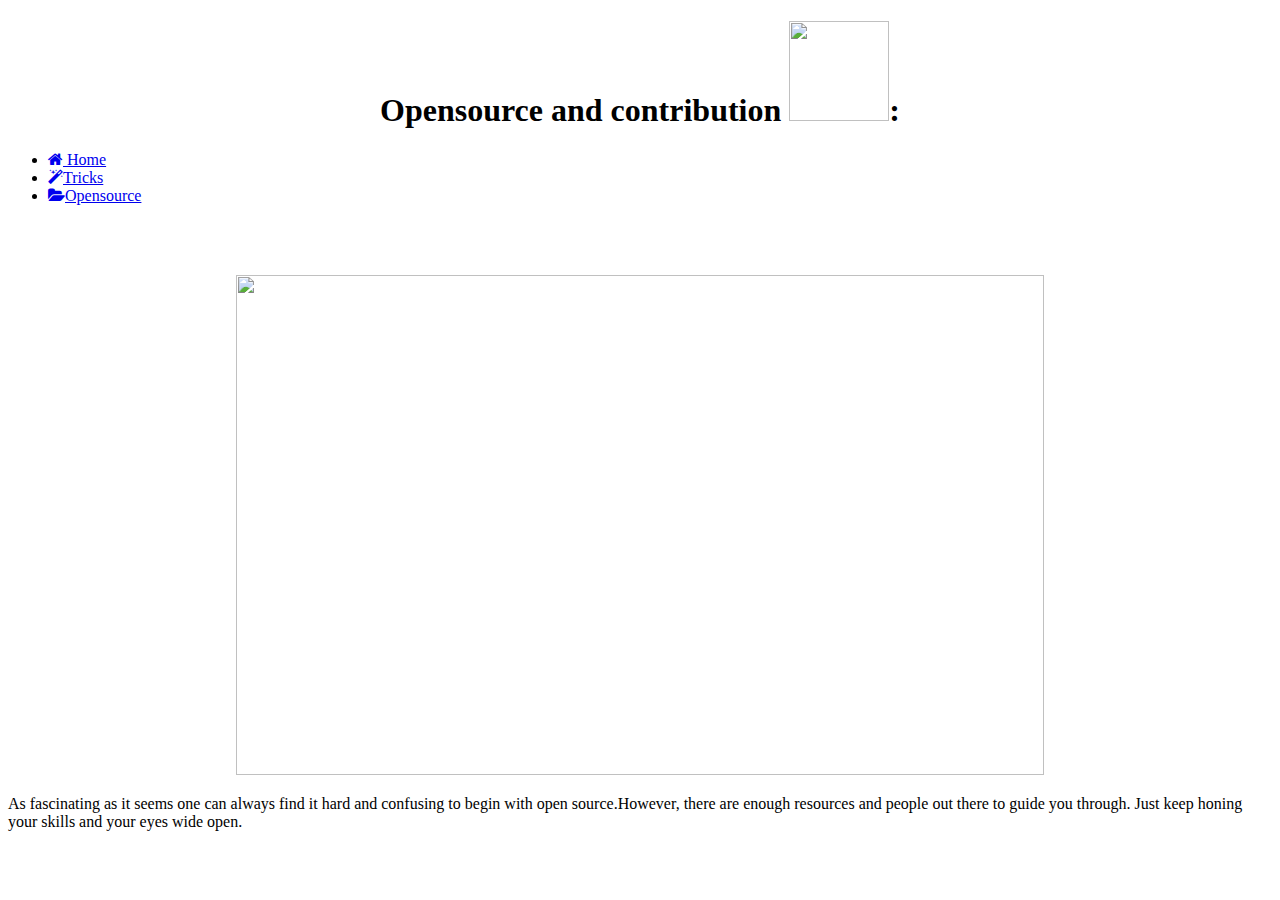
==== opensource.html @ 9a226638 "mhm title change" ====
<!Doctype HTML>
<html lang="eng">

<head>
    <meta charset="utf-8">
    <meta name="viewport" content="width=device-width, initial-scale=1">
    <title>Github</title>
    <link rel="stylesheet" type="text/css" href="css\styled.css" />
    <link rel="stylesheet" href="https://cdnjs.cloudflare.com/ajax/libs/font-awesome/4.7.0/css/font-awesome.min.css">
</head>

<body>
    <article>
    <center><h1>Opensource and contribution <img src="Image\Octocat.png" style="width:100px;height:100px;" />:</h1></center>
    <nav>
        <ul>
            <li>
                <a href="index.html"><i class="fa fa-home"></i> Home</a>
            </li>
            <li>
                <a href="tricks.html"><i class="fa fa-magic"></i>Tricks</a>
            </li>
            <li>
                <a  class="active" href="opensource.html"><i class="fa fa-folder-open"></i>Opensource</a>
            </li>
        </ul>
    </nav>
    <br><br><br>
    <section id="gridt">
        <div class="container">
            <center><img src="Image/index.png" height="500px" width="80%" ></center>
        </div>
        <div class="intro">
            <p>As fascinating as it seems one can always find it hard and confusing to begin with open source.However, there are enough resources and people out there
                to guide you through. Just keep honing your skills and your eyes wide open.</p>
        </div>
    </section>
   
</article>
</body>
</html>
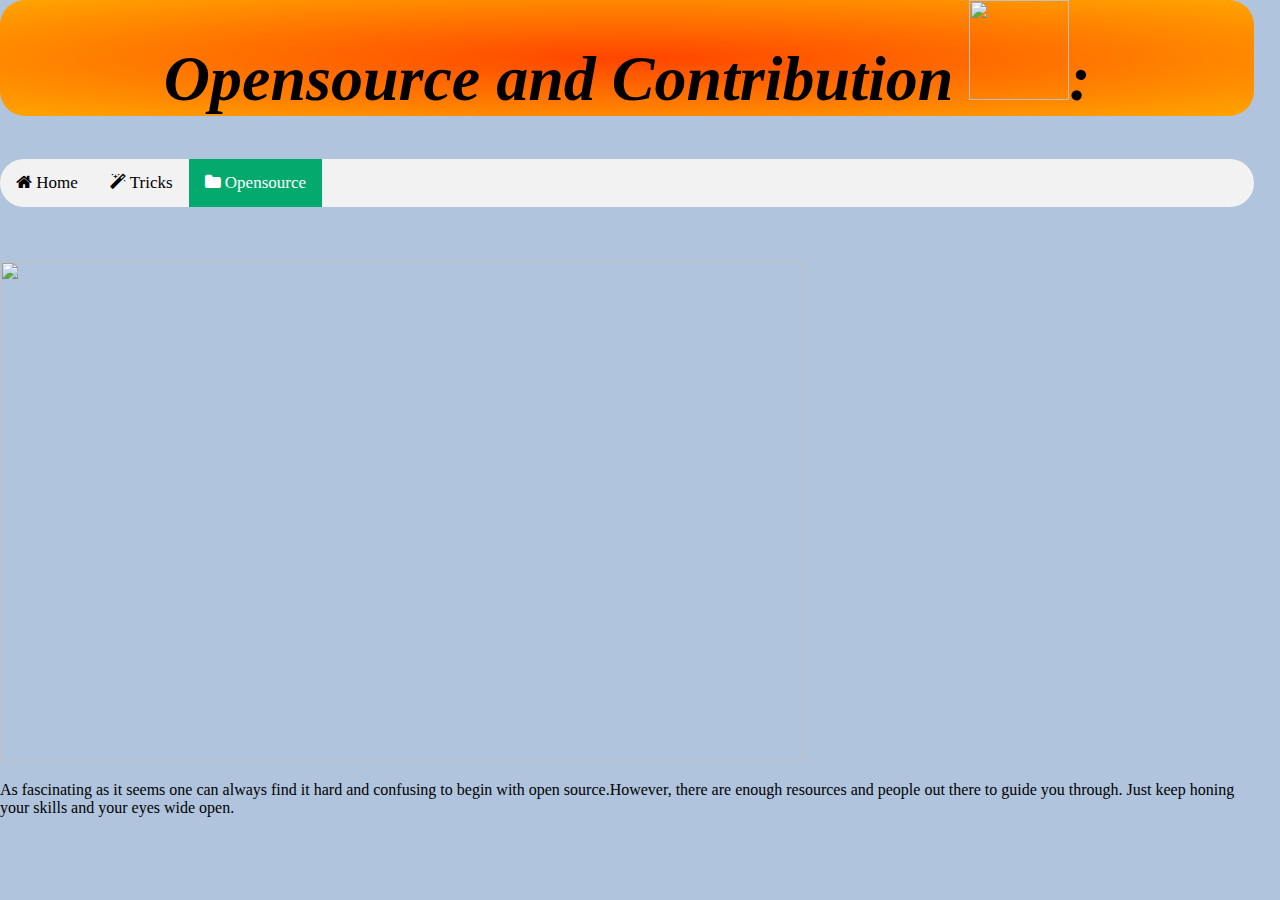
==== commit 55c6db76: "flex-edition" ====
--- a/opensource.html
+++ b/opensource.html
@@ -7,35 +7,41 @@
     <title>Github</title>
     <link rel="stylesheet" type="text/css" href="css\styled.css" />
     <link rel="stylesheet" href="https://cdnjs.cloudflare.com/ajax/libs/font-awesome/4.7.0/css/font-awesome.min.css">
+    <link rel="stylesheet" href="https://cdnjs.cloudflare.com/ajax/libs/font-awesome/4.7.0/css/font-awesome.min.css">
+    <script>
+        function myFunction() {
+    var x = document.getElementById("myTopnav");
+    if (x.className === "topnav") {
+        x.className += " responsive";
+    } else {
+        x.className = "topnav";
+    }
+    }
+    </script>
 </head>
 
 <body>
     <article>
-    <center><h1>Opensource and contribution <img src="Image\Octocat.png" style="width:100px;height:100px;" />:</h1></center>
-    <nav>
-        <ul>
-            <li>
-                <a href="index.html"><i class="fa fa-home"></i> Home</a>
-            </li>
-            <li>
-                <a href="tricks.html"><i class="fa fa-magic"></i>Tricks</a>
-            </li>
-            <li>
-                <a  class="active" href="opensource.html"><i class="fa fa-folder-open"></i>Opensource</a>
-            </li>
-        </ul>
-    </nav>
+    <center><h1>Opensource and Contribution <img src="Image\Octocat.png" style="width:100px;height:100px;" />:</h1></center>
+    <div class="topnav" id="myTopnav">
+        <a href="index.html" ><i class="fa fa-home"></i> Home</a>
+        <a href="tricks.html"><i class="fa fa-magic"></i> Tricks</a>
+        <a href="opensource.html" class="active"><i class="fa fa-folder"></i> Opensource</a>
+        <a href="javascript:void(0);" class="icon" onclick="myFunction()">
+          <i class="fa fa-bars"></i>
+        </a>
+      </div>
     <br><br><br>
-    <section id="gridt">
-        <div class="container">
-            <center><img src="Image/index.png" height="500px" width="80%" ></center>
+    <div class="flex-container">
+        <div style="flex-grow:2">
+            <img src="Image/index.png" height="500px" width="80%" >
         </div>
-        <div class="intro">
+        <div>
             <p>As fascinating as it seems one can always find it hard and confusing to begin with open source.However, there are enough resources and people out there
                 to guide you through. Just keep honing your skills and your eyes wide open.</p>
         </div>
-    </section>
-   
+
+    </div>
 </article>
 </body>
 </html>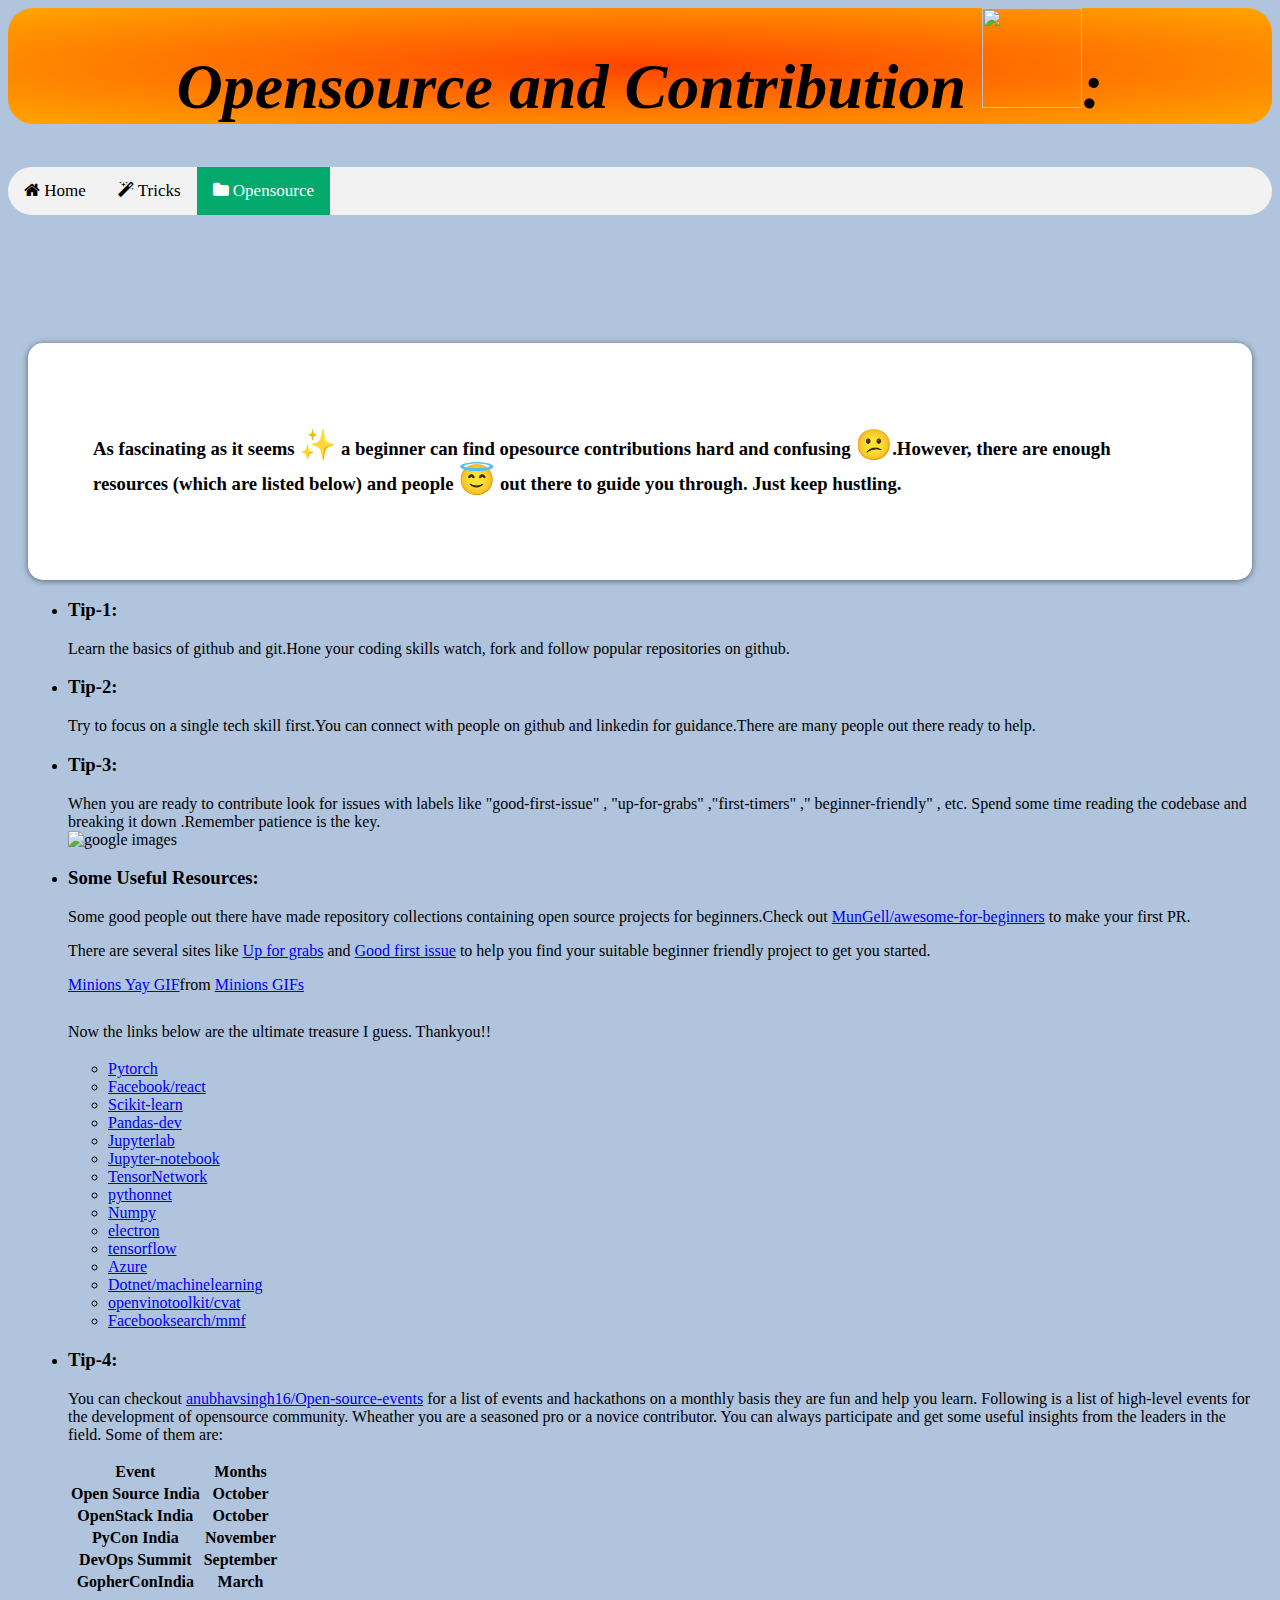
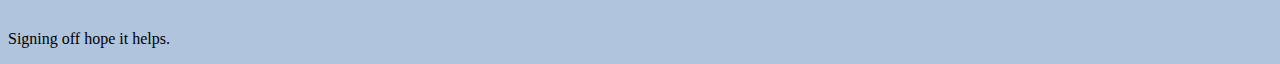
==== commit fca7113f: "some changes to opensource" ====
--- a/opensource.html
+++ b/opensource.html
@@ -8,6 +8,7 @@
     <link rel="stylesheet" type="text/css" href="css\styled.css" />
     <link rel="stylesheet" href="https://cdnjs.cloudflare.com/ajax/libs/font-awesome/4.7.0/css/font-awesome.min.css">
     <link rel="stylesheet" href="https://cdnjs.cloudflare.com/ajax/libs/font-awesome/4.7.0/css/font-awesome.min.css">
+    <script src="https://code.iconify.design/2/2.0.3/iconify.min.js"></script>
     <script>
         function myFunction() {
     var x = document.getElementById("myTopnav");
@@ -33,15 +34,98 @@
       </div>
     <br><br><br>
     <div class="flex-container">
-        <div style="flex-grow:2">
-            <img src="Image/index.png" height="500px" width="80%" >
+        <div class="cover">
         </div>
-        <div>
-            <p>As fascinating as it seems one can always find it hard and confusing to begin with open source.However, there are enough resources and people out there
-                to guide you through. Just keep honing your skills and your eyes wide open.</p>
+        <br><br><br>
+        <div class="intro">
+            <h3>As fascinating as it seems <span style="font-size:30px">&#10024;</span> a beginner can find opesource contributions hard and confusing <span style="font-size:30px">
+                &#128533;</span>.However, there are enough resources (which are listed below) and people <span style="font-size:30px">&#128519;</span> out there
+                to guide you through. Just keep hustling.</h3>
         </div>
-
+        <div class="content">
+            <ul>
+                <li>
+                    <h3>Tip-1:</h3>
+                    <p>Learn the basics of github and git.Hone your coding skills watch, fork  and follow popular repositories on github.</p>
+                </li>
+                <li>
+                    <h3>Tip-2:</h3>
+                    <p>Try to focus on a single tech skill first.You can connect with people on github and linkedin for guidance.There are many people out there ready to help.</p>
+                </li>
+                <li>
+                    <h3>Tip-3:</h3>
+                    <p>
+                        When you are ready to contribute look for issues with labels like "good-first-issue" , "up-for-grabs" ,"first-timers" ," beginner-friendly" , etc.
+                        Spend some time reading the codebase and breaking it down .Remember patience is the key.<br>
+                        <img src="https://thumbs.gfycat.com/DecimalInfiniteKiskadee-size_restricted.gif" width=45% alt="google images">
+                    </p>
+                </li>
+                <li>
+                    <h3>Some Useful Resources:</h3>
+                    <p>Some good people out there have made repository collections containing open source projects for beginners.Check out 
+                     <a href="https://github.com/MunGell/awesome-for-beginners">MunGell/awesome-for-beginners</a> to make your first PR.
+                    </p>
+                    <p>There are several sites like <a href=" https://up-for-grabs.net/">Up for grabs</a> and <a href="https://goodfirstissue.dev/">Good first issue</a>
+                    to help you find your suitable beginner friendly project to get you started.</p>
+                    <div class="tenor-gif-embed" data-postid="17426799" data-share-method="host" data-aspect-ratio="1.86047" data-width="45%"><a href="https://tenor.com/view/minions-yay-happy-nice-cheering-gif-17426799">Minions Yay GIF</a>from <a href="https://tenor.com/search/minions-gifs">Minions GIFs</a></div> <script type="text/javascript" async src="https://tenor.com/embed.js"></script>
+                    <p>Now the links below are the ultimate treasure I guess. Thankyou!! <span class="iconify" style="font-size: 30px;" data-icon="logos:microsoft"></span><br>
+                    <ul>
+                        <li><a href="https://github.com/pytorch/pytorch/contribute">Pytorch</a></li>
+                        <li><a href="https://github.com/facebook/react/contribute">Facebook/react</a></li>  
+                        <li><a href="https://github.com/scikit-learn/scikit-learn/contribute">Scikit-learn</a></li>   
+                        <li><a href="https://github.com/pandas-dev/pandas/contribute">Pandas-dev</a></li>
+                        <li><a href="https://github.com/jupyterlab/jupyterlab/contribute">Jupyterlab</a></li>
+                        <li><a href="https://github.com/jupyter/notebook/contribute">Jupyter-notebook</a></li>
+                        <li><a href="https://github.com/google/TensorNetwork/contribute">TensorNetwork</a></li>
+                        <li><a href=" https://github.com/pythonnet/pythonnet/contribute">pythonnet</a></li>
+                        <li><a href="https://github.com/numpy/numpy/contribute">Numpy</a></li>
+                        <li><a href=" https://github.com/electron/electron/contribute">electron</a></li>
+                        <li><a href="https://github.com/tensorflow/tfjs/contribute">tensorflow</a></li>
+                        <li><a href="https://github.com/Azure/mmlspark/contribute">Azure</a></li>
+                        <li><a href="https://github.com/dotnet/machinelearning/contribute">Dotnet/machinelearning</a></li>
+                        <li><a href="https://github.com/openvinotoolkit/cvat/contribute">openvinotoolkit/cvat</a></li>
+                        <li><a href=" https://github.com/facebookresearch/mmf/contribute">Facebooksearch/mmf</a></li>
+                    </ul></p>
+                </li>
+                <li>
+                    <h3>Tip-4:</h3>
+                    <p>
+                        You can checkout <a href="https://github.com/anubhavsingh16/Open-Source-Events">anubhavsingh16/Open-source-events</a> for a list of events and hackathons on a monthly basis they are fun and help you learn.
+                        Following is a list of high-level events for the development of opensource community. Wheather you are a seasoned pro or a  novice contributor. You can always participate and get some useful insights from the leaders in the field. Some of them are:<br>
+                        <table>
+                            <tr>
+                                <th>Event</th>
+                                <th>Months</th>
+                            </tr>
+                            <tr>
+                                <th>Open Source India</th>
+                                <th>October</th>
+                            </tr>
+                            <tr>
+                                <th>OpenStack India</th>
+                                <th>October</th>
+                            </tr>
+                            <tr>
+                                <th>PyCon India</th>
+                                <th>November</th>
+                            </tr>
+                            <tr>
+                                <th>DevOps Summit</th>
+                                <th>September</th>
+                            </tr>
+                            <tr>
+                                <th>GopherConIndia</th>
+                                <th>March</th>
+                            </tr>
+                        </table>
+                    </p>
+                </li>
+            </ul>
+        </div>
     </div>
+    <footer>
+        <p>Signing off hope it helps.</p>
+    </footer>
 </article>
 </body>
 </html>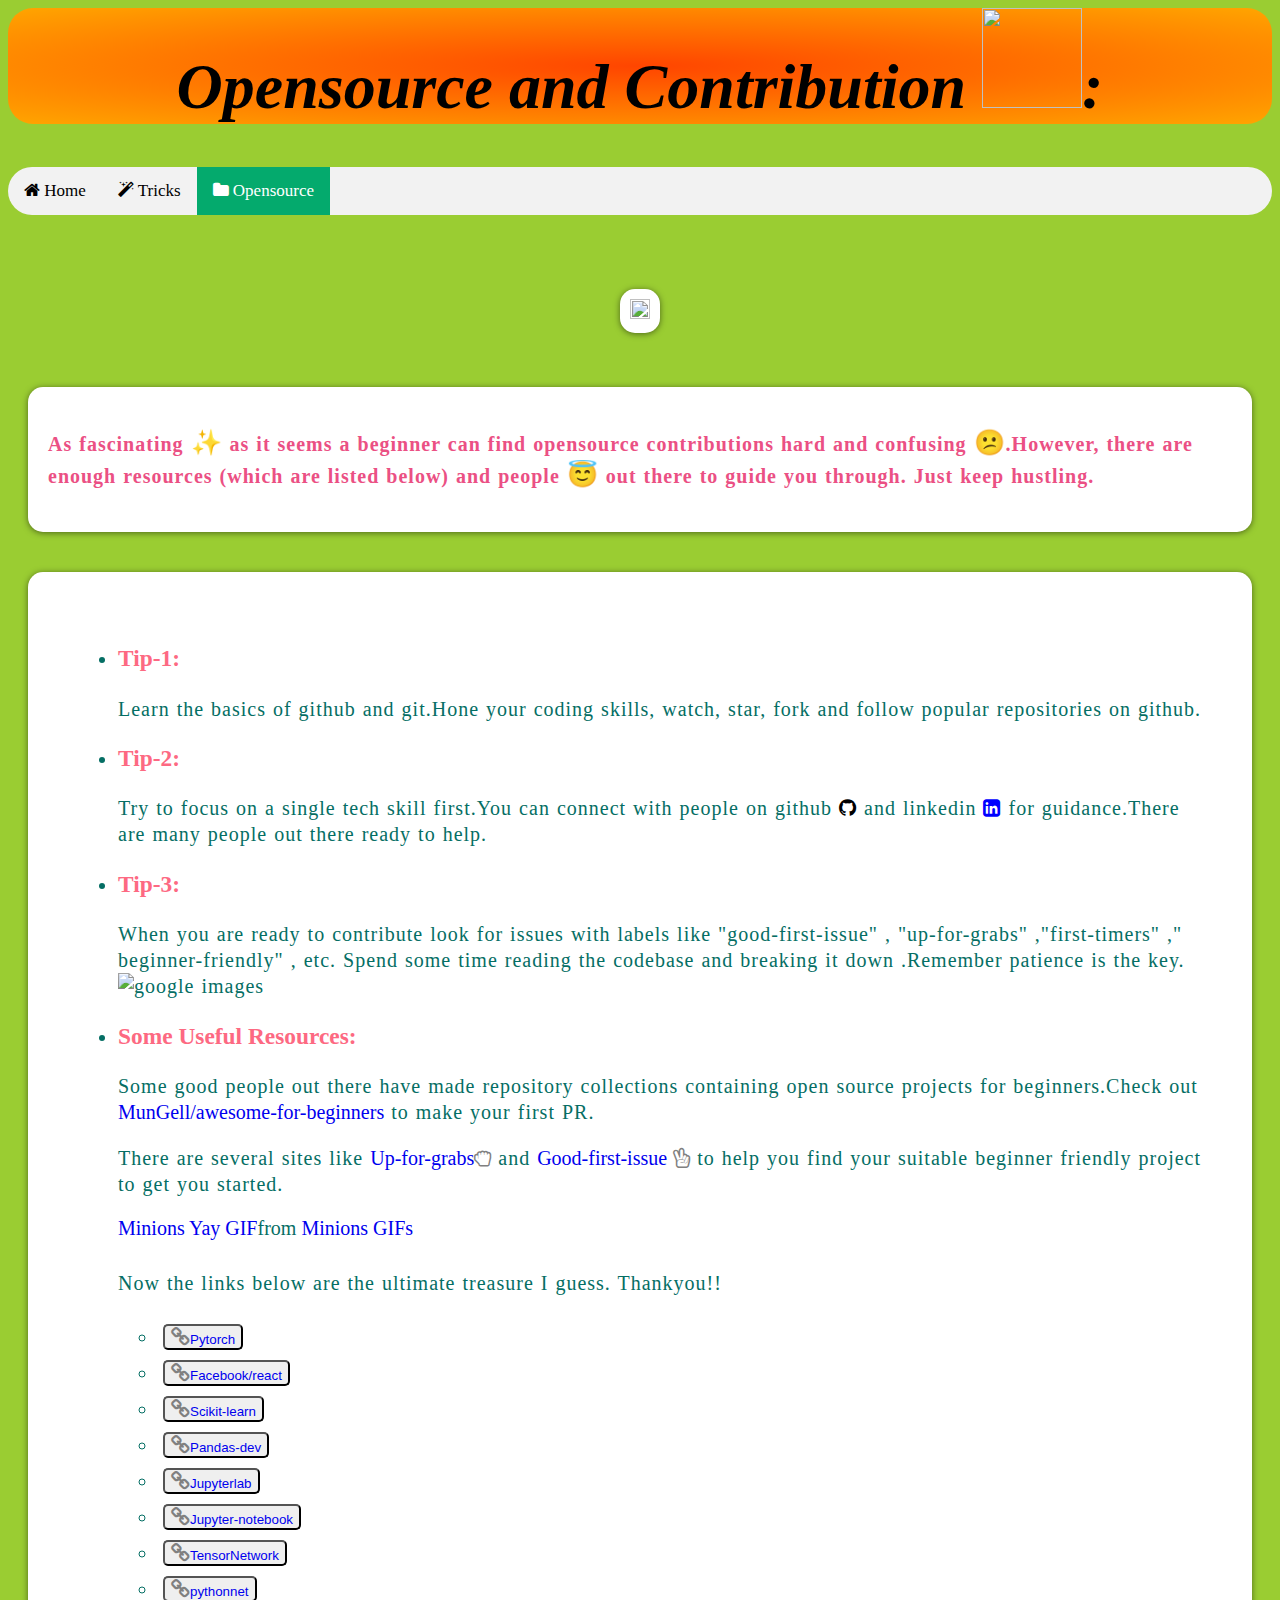
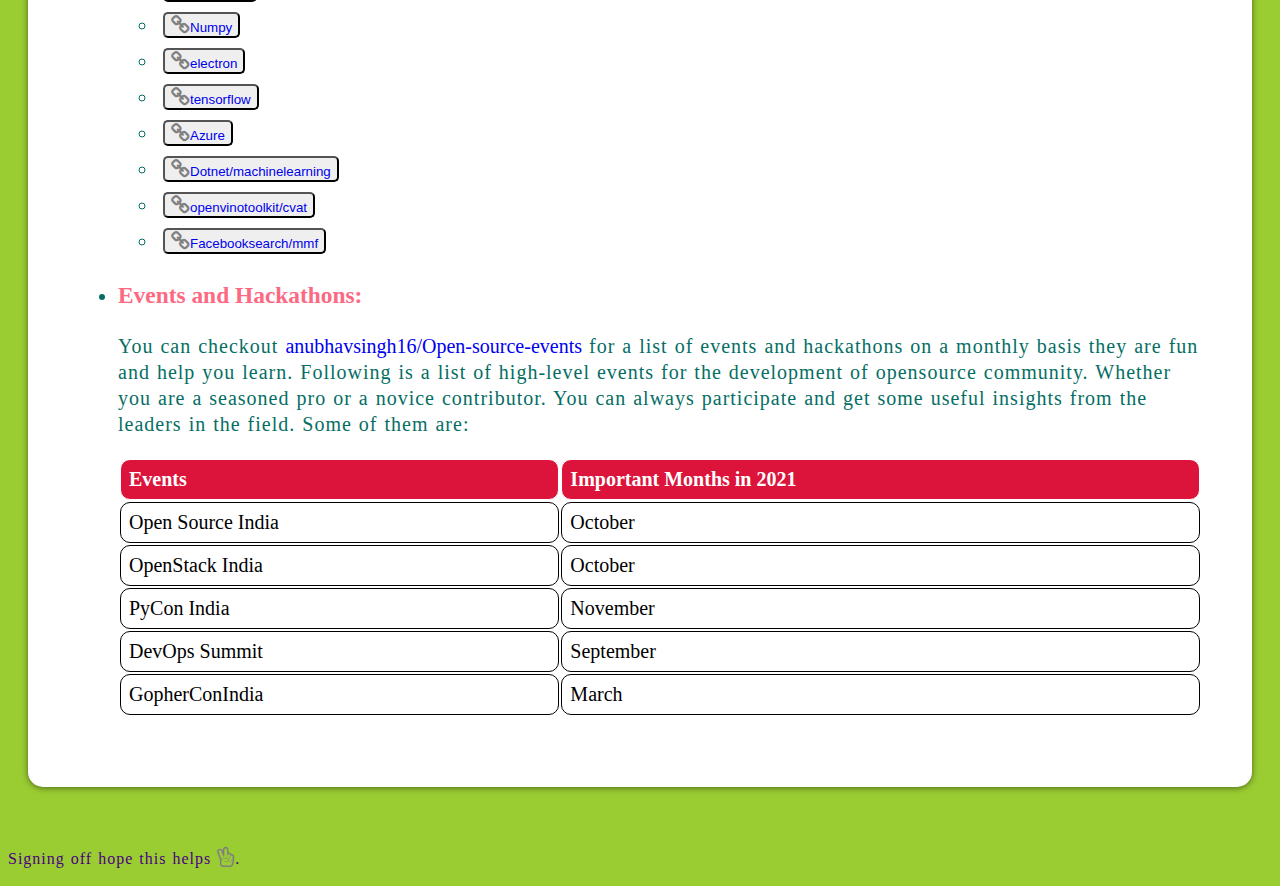
==== commit 3fc9e86b: "Done with opensource" ====
--- a/opensource.html
+++ b/opensource.html
@@ -35,22 +35,23 @@
     <br><br><br>
     <div class="flex-container">
         <div class="cover">
+            <img src="Image/index.png" width=100% height=50%>
         </div>
         <br><br><br>
         <div class="intro">
-            <h3>As fascinating as it seems <span style="font-size:30px">&#10024;</span> a beginner can find opesource contributions hard and confusing <span style="font-size:30px">
-                &#128533;</span>.However, there are enough resources (which are listed below) and people <span style="font-size:30px">&#128519;</span> out there
-                to guide you through. Just keep hustling.</h3>
+            <p>As fascinating <span style="font-size:25px">&#10024;</span> as it seems  a beginner can find opensource contributions hard and confusing <span style="font-size:25px">
+                &#128533;</span>.However, there are enough resources (which are listed below) and people <span style="font-size:25px">&#128519;</span> out there
+                to guide you through. Just keep hustling.</p>
         </div>
-        <div class="content">
+        <div class="content" >
             <ul>
                 <li>
                     <h3>Tip-1:</h3>
-                    <p>Learn the basics of github and git.Hone your coding skills watch, fork  and follow popular repositories on github.</p>
+                    <p>Learn the basics of github and git.Hone your coding skills, watch, star, fork  and follow popular repositories on github.</p>
                 </li>
                 <li>
                     <h3>Tip-2:</h3>
-                    <p>Try to focus on a single tech skill first.You can connect with people on github and linkedin for guidance.There are many people out there ready to help.</p>
+                    <p>Try to focus on a single tech skill first.You can connect with people on github <i class="fa fa-github" style="font-size:20px;color:black"></i> and linkedin <i class="fa fa-linkedin-square" style="font-size:20px;color:blue"></i> for guidance.There are many people out there ready to help.</p>
                 </li>
                 <li>
                     <h3>Tip-3:</h3>
@@ -65,57 +66,57 @@
                     <p>Some good people out there have made repository collections containing open source projects for beginners.Check out 
                      <a href="https://github.com/MunGell/awesome-for-beginners">MunGell/awesome-for-beginners</a> to make your first PR.
                     </p>
-                    <p>There are several sites like <a href=" https://up-for-grabs.net/">Up for grabs</a> and <a href="https://goodfirstissue.dev/">Good first issue</a>
+                    <p>There are several sites like <a href=" https://up-for-grabs.net/">Up-for-grabs<i class="fa fa-hand-grab-o" style="font-size:20px;color:gray"></i></a> and <a href="https://goodfirstissue.dev/">Good-first-issue <i class="fa fa-hand-peace-o" style="font-size:20px;color:gray"></i></a>
                     to help you find your suitable beginner friendly project to get you started.</p>
                     <div class="tenor-gif-embed" data-postid="17426799" data-share-method="host" data-aspect-ratio="1.86047" data-width="45%"><a href="https://tenor.com/view/minions-yay-happy-nice-cheering-gif-17426799">Minions Yay GIF</a>from <a href="https://tenor.com/search/minions-gifs">Minions GIFs</a></div> <script type="text/javascript" async src="https://tenor.com/embed.js"></script>
                     <p>Now the links below are the ultimate treasure I guess. Thankyou!! <span class="iconify" style="font-size: 30px;" data-icon="logos:microsoft"></span><br>
                     <ul>
-                        <li><a href="https://github.com/pytorch/pytorch/contribute">Pytorch</a></li>
-                        <li><a href="https://github.com/facebook/react/contribute">Facebook/react</a></li>  
-                        <li><a href="https://github.com/scikit-learn/scikit-learn/contribute">Scikit-learn</a></li>   
-                        <li><a href="https://github.com/pandas-dev/pandas/contribute">Pandas-dev</a></li>
-                        <li><a href="https://github.com/jupyterlab/jupyterlab/contribute">Jupyterlab</a></li>
-                        <li><a href="https://github.com/jupyter/notebook/contribute">Jupyter-notebook</a></li>
-                        <li><a href="https://github.com/google/TensorNetwork/contribute">TensorNetwork</a></li>
-                        <li><a href=" https://github.com/pythonnet/pythonnet/contribute">pythonnet</a></li>
-                        <li><a href="https://github.com/numpy/numpy/contribute">Numpy</a></li>
-                        <li><a href=" https://github.com/electron/electron/contribute">electron</a></li>
-                        <li><a href="https://github.com/tensorflow/tfjs/contribute">tensorflow</a></li>
-                        <li><a href="https://github.com/Azure/mmlspark/contribute">Azure</a></li>
-                        <li><a href="https://github.com/dotnet/machinelearning/contribute">Dotnet/machinelearning</a></li>
-                        <li><a href="https://github.com/openvinotoolkit/cvat/contribute">openvinotoolkit/cvat</a></li>
-                        <li><a href=" https://github.com/facebookresearch/mmf/contribute">Facebooksearch/mmf</a></li>
+                        <li><button><a href="https://github.com/pytorch/pytorch/contribute"><i class="fa fa-link" style="font-size:20px;color:gray"></i>Pytorch</a></button></li>
+                        <li><button><a href="https://github.com/facebook/react/contribute"><i class="fa fa-link" style="font-size:20px;color:gray"></i>Facebook/react</a></button></li>  
+                        <li><button><a href="https://github.com/scikit-learn/scikit-learn/contribute"><i class="fa fa-link" style="font-size:20px;color:gray"></i>Scikit-learn</a></button></li>   
+                        <li><button><a href="https://github.com/pandas-dev/pandas/contribute"><i class="fa fa-link" style="font-size:20px;color:gray"></i>Pandas-dev</a></button></li>
+                        <li><button><a href="https://github.com/jupyterlab/jupyterlab/contribute"><i class="fa fa-link" style="font-size:20px;color:gray"></i>Jupyterlab</a></button></li>
+                        <li><button><a href="https://github.com/jupyter/notebook/contribute"><i class="fa fa-link" style="font-size:20px;color:gray"></i>Jupyter-notebook</a></button></li>
+                        <li><button><a href="https://github.com/google/TensorNetwork/contribute"><i class="fa fa-link" style="font-size:20px;color:gray"></i>TensorNetwork</a></button></li>
+                        <li><button><a href=" https://github.com/pythonnet/pythonnet/contribute"><i class="fa fa-link" style="font-size:20px;color:gray"></i>pythonnet</a></button></li>
+                        <li><button><a href="https://github.com/numpy/numpy/contribute"><i class="fa fa-link" style="font-size:20px;color:gray"></i>Numpy</a></button></li>
+                        <li><button><a href=" https://github.com/electron/electron/contribute"><i class="fa fa-link" style="font-size:20px;color:gray"></i>electron</a></button></li>
+                        <li><button><a href="https://github.com/tensorflow/tfjs/contribute"><i class="fa fa-link" style="font-size:20px;color:gray"></i>tensorflow</a></button></li>
+                        <li><button><a href="https://github.com/Azure/mmlspark/contribute"><i class="fa fa-link" style="font-size:20px;color:gray"></i>Azure</a></button></li>
+                        <li><button><a href="https://github.com/dotnet/machinelearning/contribute"><i class="fa fa-link" style="font-size:20px;color:gray"></i>Dotnet/machinelearning</a></button></li>
+                        <li><button><a href="https://github.com/openvinotoolkit/cvat/contribute"><i class="fa fa-link" style="font-size:20px;color:gray"></i>openvinotoolkit/cvat</a></button></li>
+                        <li><button><a href=" https://github.com/facebookresearch/mmf/contribute"><i class="fa fa-link" style="font-size:20px;color:gray"></i>Facebooksearch/mmf</a></button></li>
                     </ul></p>
                 </li>
                 <li>
-                    <h3>Tip-4:</h3>
+                    <h3>Events and Hackathons:</h3>
                     <p>
                         You can checkout <a href="https://github.com/anubhavsingh16/Open-Source-Events">anubhavsingh16/Open-source-events</a> for a list of events and hackathons on a monthly basis they are fun and help you learn.
-                        Following is a list of high-level events for the development of opensource community. Wheather you are a seasoned pro or a  novice contributor. You can always participate and get some useful insights from the leaders in the field. Some of them are:<br>
+                        Following is a list of high-level events for the development of opensource community. Whether you are a seasoned pro or a  novice contributor. You can always participate and get some useful insights from the leaders in the field. Some of them are:<br>
                         <table>
                             <tr>
-                                <th>Event</th>
-                                <th>Months</th>
+                                <th style="color:black">Events</th>
+                                <th style="color:black">Important Months in 2021</th>
                             </tr>
                             <tr>
-                                <th>Open Source India</th>
-                                <th>October</th>
+                                <td>Open Source India</td>
+                                <td>October</td>
                             </tr>
                             <tr>
-                                <th>OpenStack India</th>
-                                <th>October</th>
+                                <td>OpenStack India</td>
+                                <td>October</td>
                             </tr>
                             <tr>
-                                <th>PyCon India</th>
-                                <th>November</th>
+                                <td>PyCon India</td>
+                                <td>November</td>
                             </tr>
                             <tr>
-                                <th>DevOps Summit</th>
-                                <th>September</th>
+                                <td>DevOps Summit</td>
+                                <td>September</td>
                             </tr>
                             <tr>
-                                <th>GopherConIndia</th>
-                                <th>March</th>
+                                <td>GopherConIndia</td>
+                                <td>March</td>
                             </tr>
                         </table>
                     </p>
@@ -124,7 +125,7 @@
         </div>
     </div>
     <footer>
-        <p>Signing off hope it helps.</p>
+        <p>Signing off hope this helps <i class="fa fa-hand-peace-o" style="font-size:20px;color:gray"></i>.</p>
     </footer>
 </article>
 </body>
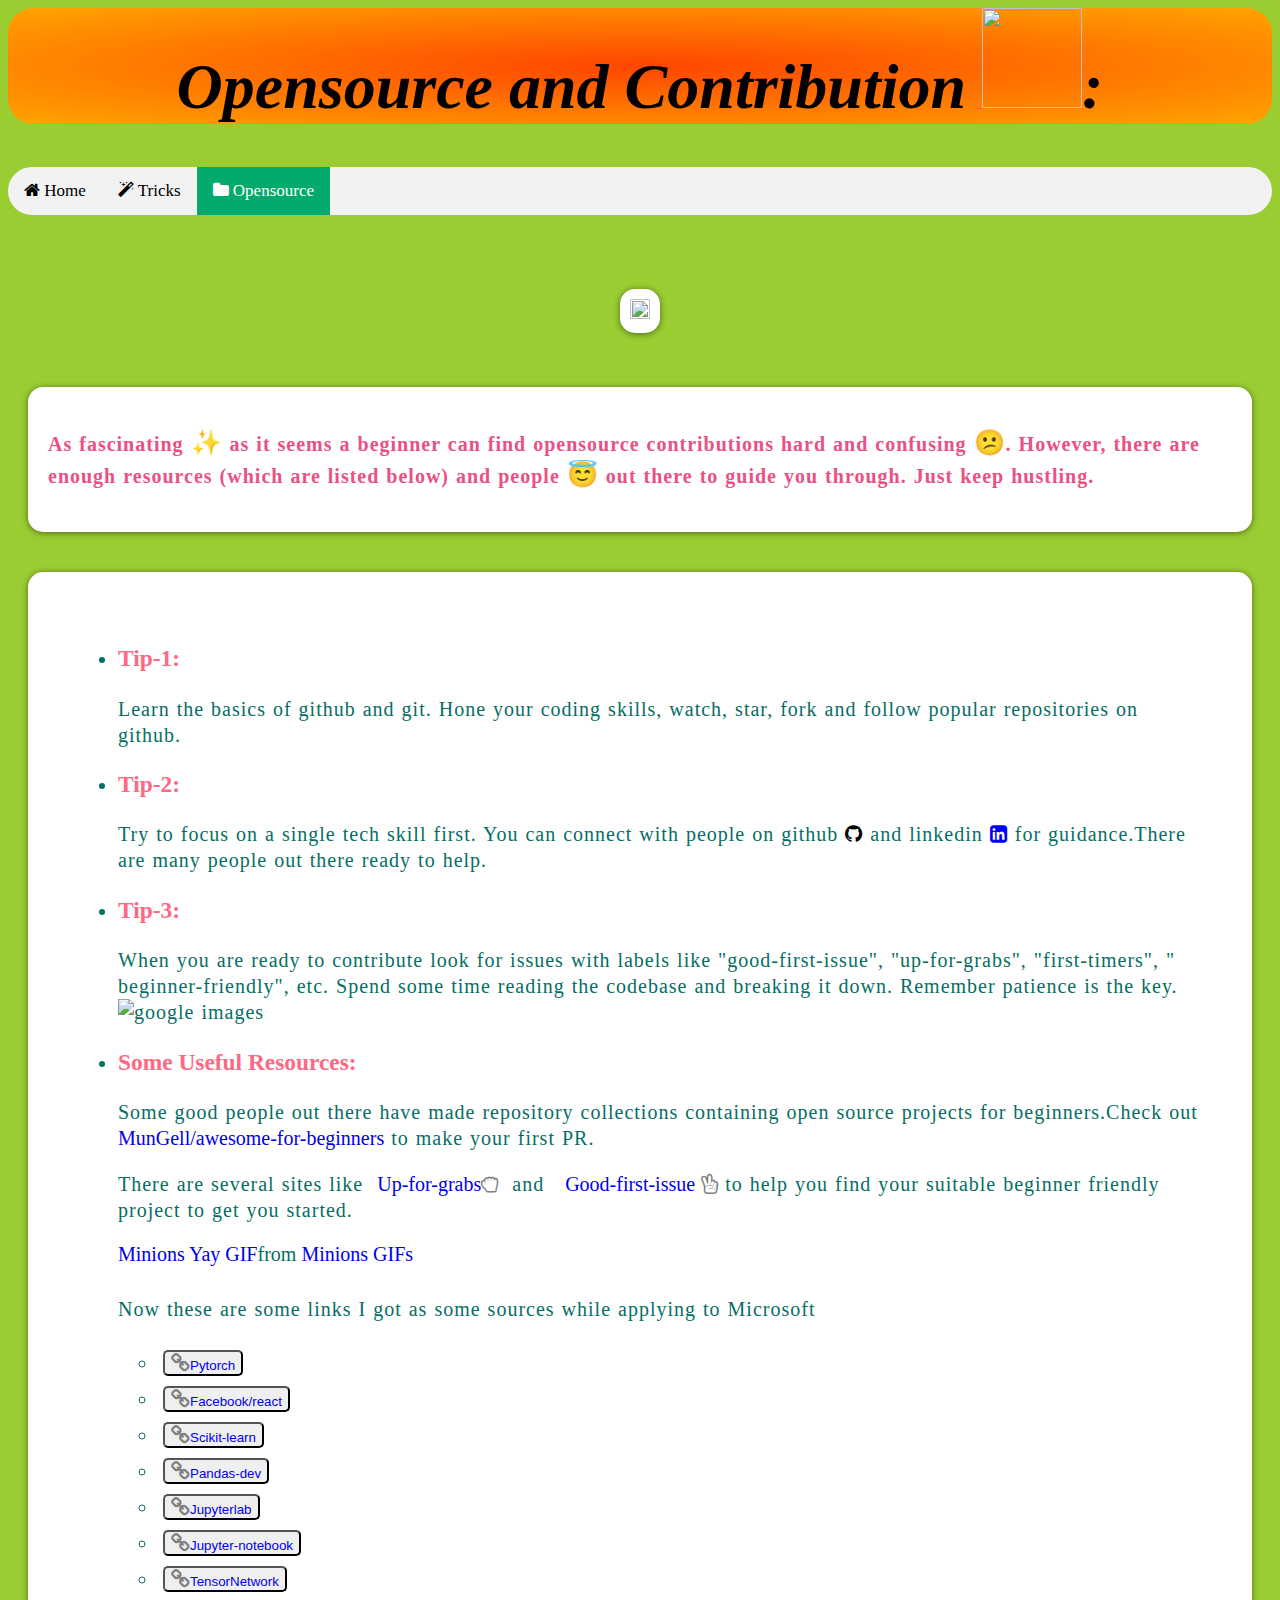
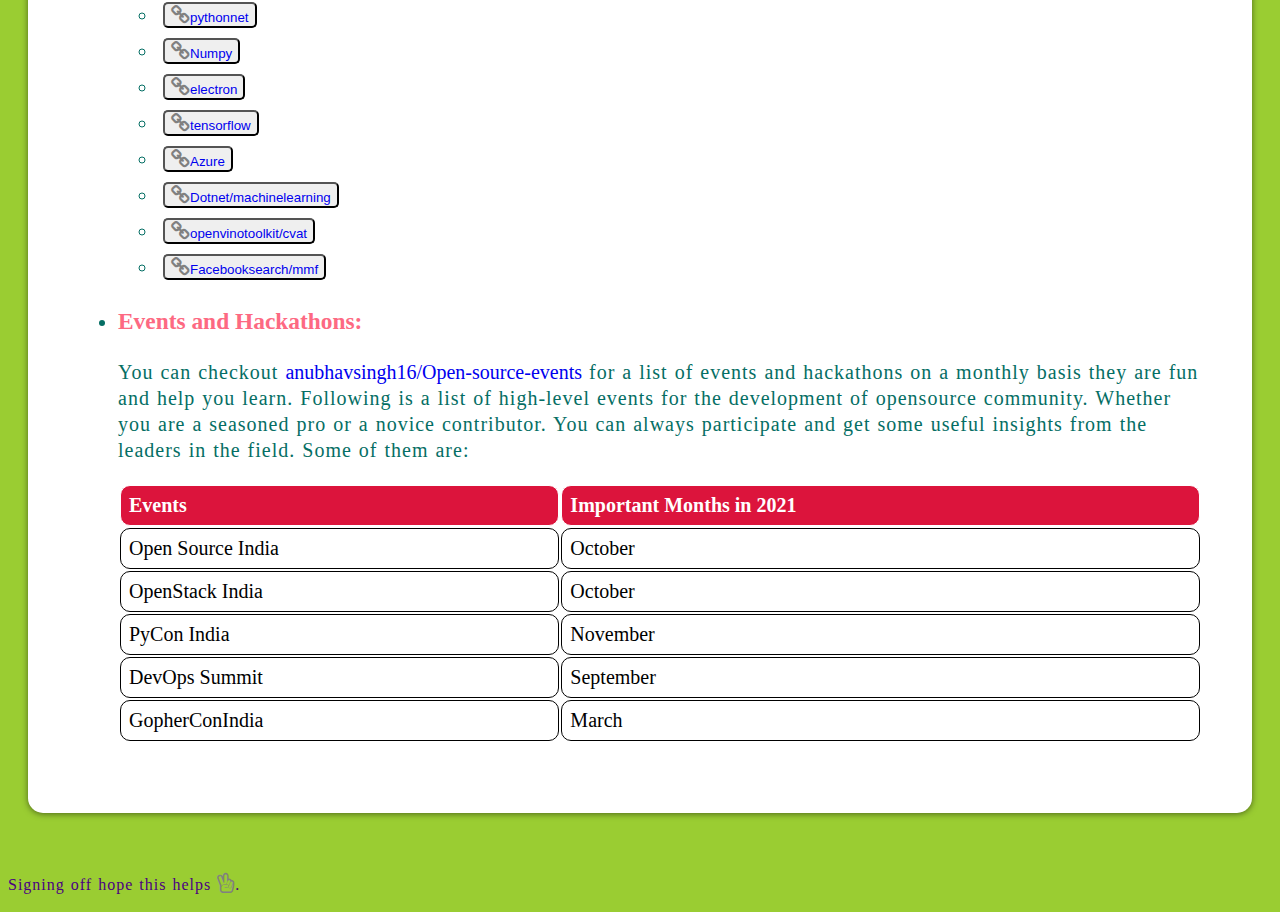
==== commit e32e11da: "Update opensource.html" ====
--- a/opensource.html
+++ b/opensource.html
@@ -40,24 +40,24 @@
         <br><br><br>
         <div class="intro">
             <p>As fascinating <span style="font-size:25px">&#10024;</span> as it seems  a beginner can find opensource contributions hard and confusing <span style="font-size:25px">
-                &#128533;</span>.However, there are enough resources (which are listed below) and people <span style="font-size:25px">&#128519;</span> out there
+                &#128533;</span>. However, there are enough resources (which are listed below) and people <span style="font-size:25px">&#128519;</span> out there
                 to guide you through. Just keep hustling.</p>
         </div>
         <div class="content" >
             <ul>
                 <li>
                     <h3>Tip-1:</h3>
-                    <p>Learn the basics of github and git.Hone your coding skills, watch, star, fork  and follow popular repositories on github.</p>
+                    <p>Learn the basics of github and git. Hone your coding skills, watch, star, fork  and follow popular repositories on github.</p>
                 </li>
                 <li>
                     <h3>Tip-2:</h3>
-                    <p>Try to focus on a single tech skill first.You can connect with people on github <i class="fa fa-github" style="font-size:20px;color:black"></i> and linkedin <i class="fa fa-linkedin-square" style="font-size:20px;color:blue"></i> for guidance.There are many people out there ready to help.</p>
+                    <p>Try to focus on a single tech skill first. You can connect with people on github <i class="fa fa-github" style="font-size:20px;color:black"></i> and linkedin <i class="fa fa-linkedin-square" style="font-size:20px;color:blue"></i> for guidance.There are many people out there ready to help.</p>
                 </li>
                 <li>
                     <h3>Tip-3:</h3>
                     <p>
-                        When you are ready to contribute look for issues with labels like "good-first-issue" , "up-for-grabs" ,"first-timers" ," beginner-friendly" , etc.
-                        Spend some time reading the codebase and breaking it down .Remember patience is the key.<br>
+                        When you are ready to contribute look for issues with labels like "good-first-issue", "up-for-grabs", "first-timers", " beginner-friendly", etc.
+                        Spend some time reading the codebase and breaking it down. Remember patience is the key.<br>
                         <img src="https://thumbs.gfycat.com/DecimalInfiniteKiskadee-size_restricted.gif" width=45% alt="google images">
                     </p>
                 </li>
@@ -66,10 +66,10 @@
                     <p>Some good people out there have made repository collections containing open source projects for beginners.Check out 
                      <a href="https://github.com/MunGell/awesome-for-beginners">MunGell/awesome-for-beginners</a> to make your first PR.
                     </p>
-                    <p>There are several sites like <a href=" https://up-for-grabs.net/">Up-for-grabs<i class="fa fa-hand-grab-o" style="font-size:20px;color:gray"></i></a> and <a href="https://goodfirstissue.dev/">Good-first-issue <i class="fa fa-hand-peace-o" style="font-size:20px;color:gray"></i></a>
+                    <p>There are several sites like &nbsp<a href=" https://up-for-grabs.net/">Up-for-grabs<i class="fa fa-hand-grab-o" style="font-size:20px;color:gray"></i></a>&nbsp and &nbsp <a href="https://goodfirstissue.dev/">Good-first-issue <i class="fa fa-hand-peace-o" style="font-size:20px;color:gray"></i></a>
                     to help you find your suitable beginner friendly project to get you started.</p>
                     <div class="tenor-gif-embed" data-postid="17426799" data-share-method="host" data-aspect-ratio="1.86047" data-width="45%"><a href="https://tenor.com/view/minions-yay-happy-nice-cheering-gif-17426799">Minions Yay GIF</a>from <a href="https://tenor.com/search/minions-gifs">Minions GIFs</a></div> <script type="text/javascript" async src="https://tenor.com/embed.js"></script>
-                    <p>Now the links below are the ultimate treasure I guess. Thankyou!! <span class="iconify" style="font-size: 30px;" data-icon="logos:microsoft"></span><br>
+                    <p>Now these are some links I got as some sources while applying to Microsoft <span class="iconify" style="font-size: 30px;" data-icon="logos:microsoft"></span><br>
                     <ul>
                         <li><button><a href="https://github.com/pytorch/pytorch/contribute"><i class="fa fa-link" style="font-size:20px;color:gray"></i>Pytorch</a></button></li>
                         <li><button><a href="https://github.com/facebook/react/contribute"><i class="fa fa-link" style="font-size:20px;color:gray"></i>Facebook/react</a></button></li>  
@@ -93,6 +93,7 @@
                     <p>
                         You can checkout <a href="https://github.com/anubhavsingh16/Open-Source-Events">anubhavsingh16/Open-source-events</a> for a list of events and hackathons on a monthly basis they are fun and help you learn.
                         Following is a list of high-level events for the development of opensource community. Whether you are a seasoned pro or a  novice contributor. You can always participate and get some useful insights from the leaders in the field. Some of them are:<br>
+                        <div class="tb">
                         <table>
                             <tr>
                                 <th style="color:black">Events</th>
@@ -119,6 +120,7 @@
                                 <td>March</td>
                             </tr>
                         </table>
+                        </div>
                     </p>
                 </li>
             </ul>
@@ -129,4 +131,4 @@
     </footer>
 </article>
 </body>
-</html>+</html>
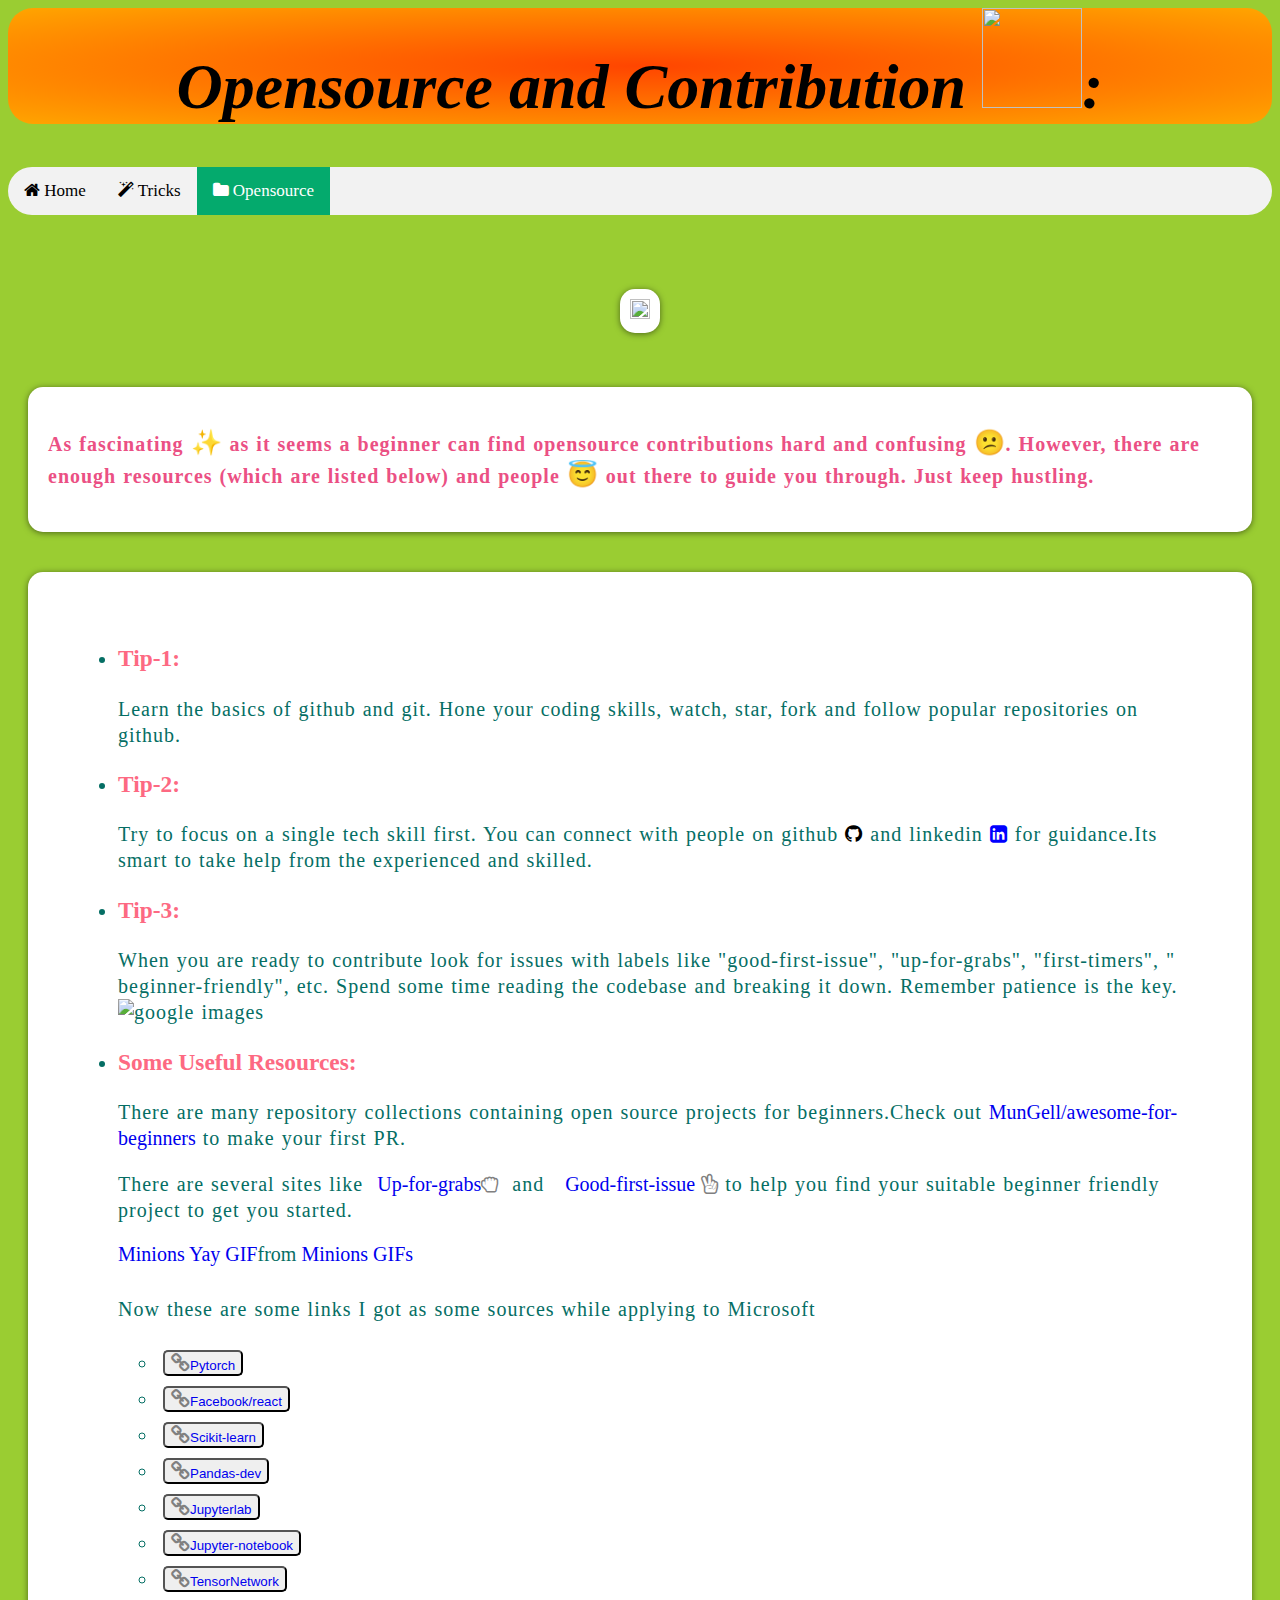
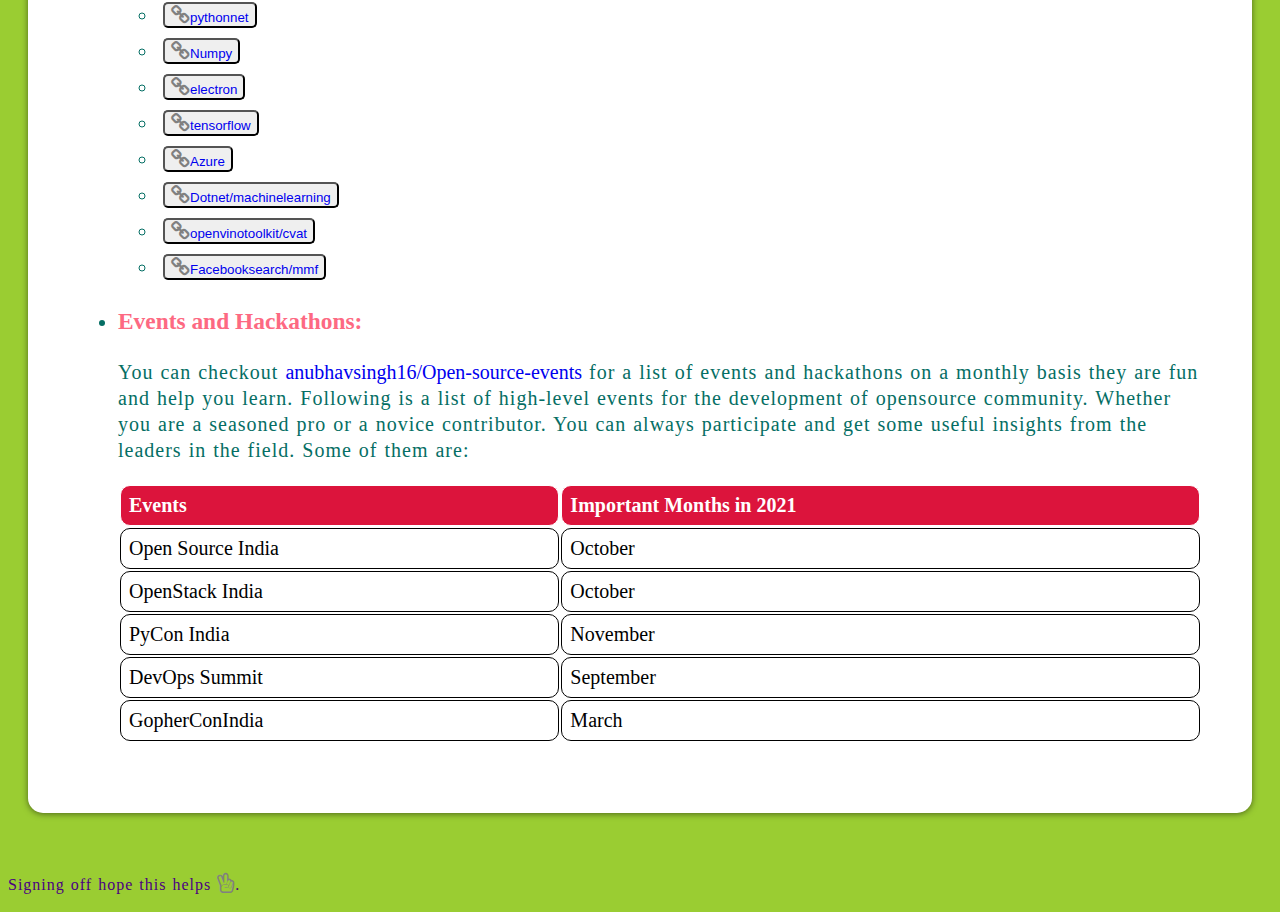
==== commit df8ac934: "Removed redundant phrases" ====
--- a/opensource.html
+++ b/opensource.html
@@ -51,7 +51,7 @@
                 </li>
                 <li>
                     <h3>Tip-2:</h3>
-                    <p>Try to focus on a single tech skill first. You can connect with people on github <i class="fa fa-github" style="font-size:20px;color:black"></i> and linkedin <i class="fa fa-linkedin-square" style="font-size:20px;color:blue"></i> for guidance.There are many people out there ready to help.</p>
+                    <p>Try to focus on a single tech skill first. You can connect with people on github <i class="fa fa-github" style="font-size:20px;color:black"></i> and linkedin <i class="fa fa-linkedin-square" style="font-size:20px;color:blue"></i> for guidance.Its smart to take help from the experienced and skilled.</p>
                 </li>
                 <li>
                     <h3>Tip-3:</h3>
@@ -63,7 +63,7 @@
                 </li>
                 <li>
                     <h3>Some Useful Resources:</h3>
-                    <p>Some good people out there have made repository collections containing open source projects for beginners.Check out 
+                    <p>There are many repository collections containing open source projects for beginners.Check out 
                      <a href="https://github.com/MunGell/awesome-for-beginners">MunGell/awesome-for-beginners</a> to make your first PR.
                     </p>
                     <p>There are several sites like &nbsp<a href=" https://up-for-grabs.net/">Up-for-grabs<i class="fa fa-hand-grab-o" style="font-size:20px;color:gray"></i></a>&nbsp and &nbsp <a href="https://goodfirstissue.dev/">Good-first-issue <i class="fa fa-hand-peace-o" style="font-size:20px;color:gray"></i></a>
